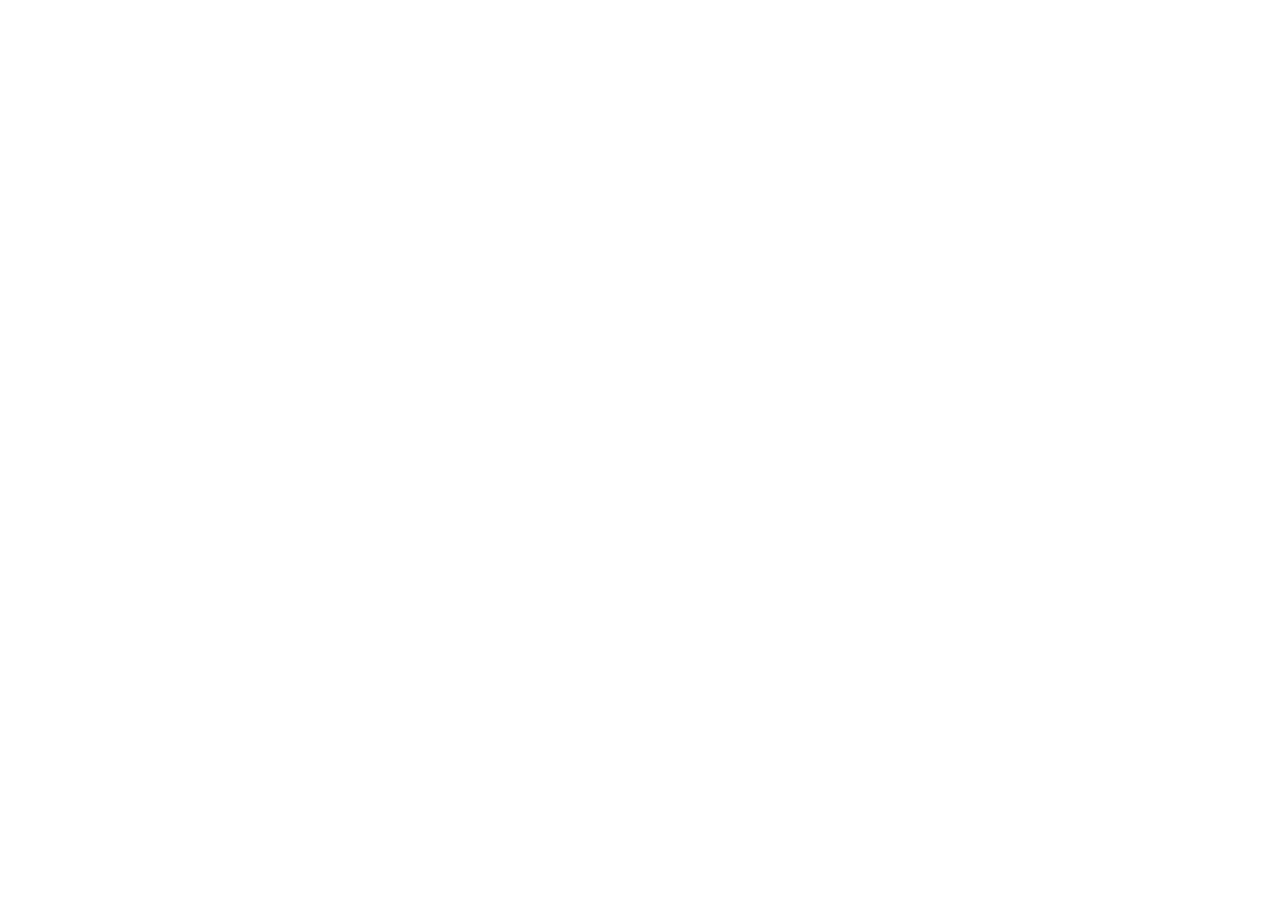
==== contact.html @ 37c1644e "just added smtg :)" ====
<!DOCTYPE html>
<html lang="en">
<head>
    <meta charset="UTF-8">
    <meta http-equiv="X-UA-Compatible" content="IE=edge">
    <meta name="viewport" content="width=device-width, initial-scale=1.0">
    <title>Sreyas</title>
</head>
<body>
    
</body>
</html>
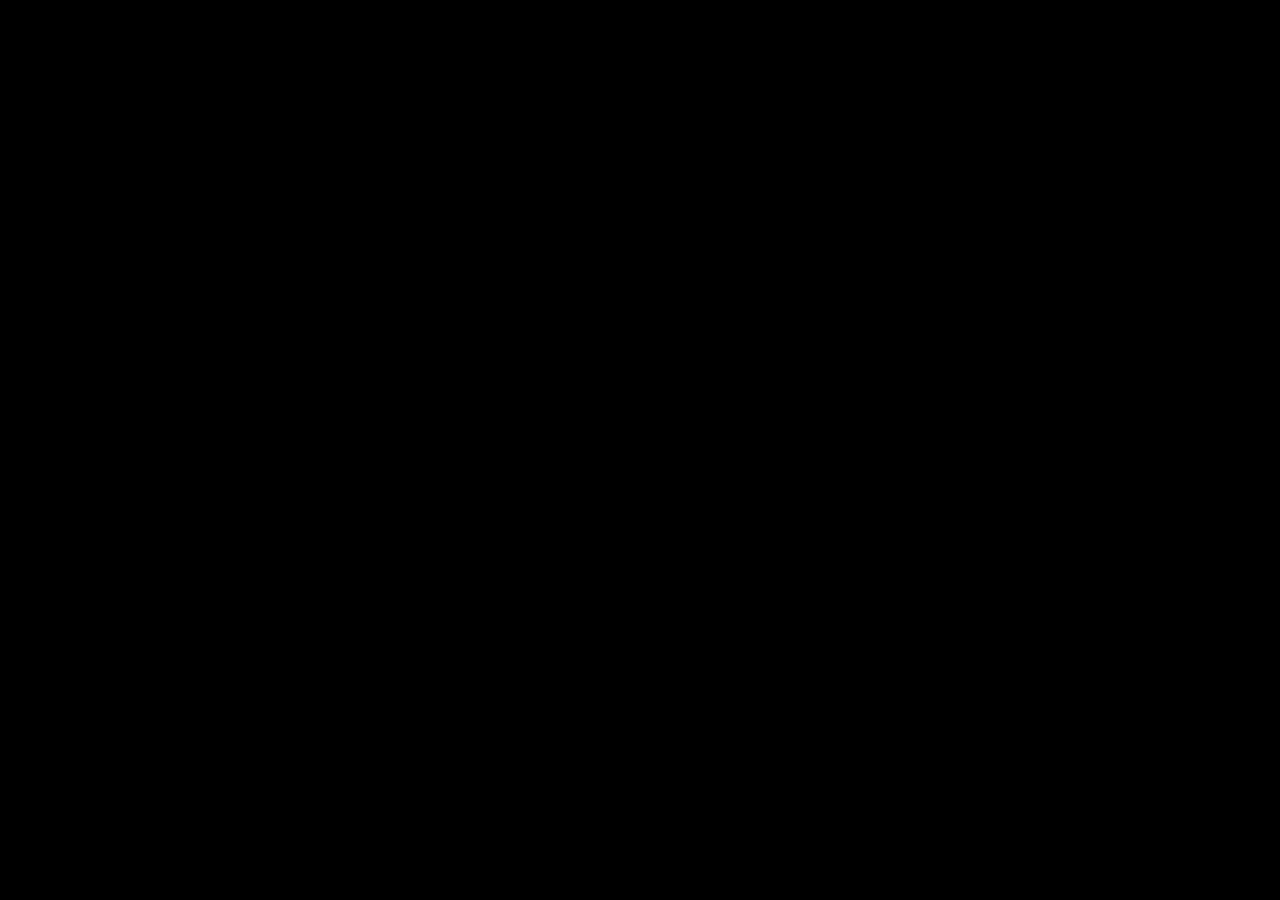
==== commit 6949079e: "tag allocation" ====
--- a/contact.html
+++ b/contact.html
@@ -5,6 +5,8 @@
     <meta http-equiv="X-UA-Compatible" content="IE=edge">
     <meta name="viewport" content="width=device-width, initial-scale=1.0">
     <title>Sreyas</title>
+    <link rel="stylesheet" href="./style.css">
+
 </head>
 <body>
     
--- a/style.css
+++ b/style.css
@@ -0,0 +1,22 @@
+body{
+    background: #000;
+    padding: 20% 0 0 0;
+}
+.center{
+    display: flex;
+    justify-content: center;
+    /* align-items: center; */
+    /* text-align: center; */
+}
+.clr-style{
+    color: #ffff;
+}
+.ft-style{
+    font-family: 'Lucida Sans', 'Lucida Sans Regular', 'Lucida Grande', 'Lucida Sans Unicode', Geneva, Verdana, sans-serif;
+    font-weight: 200;
+}
+.rainbow{
+    padding: 0 5px 0 5px;
+    color: #cf2e2e;
+    text-decoration: none;
+}
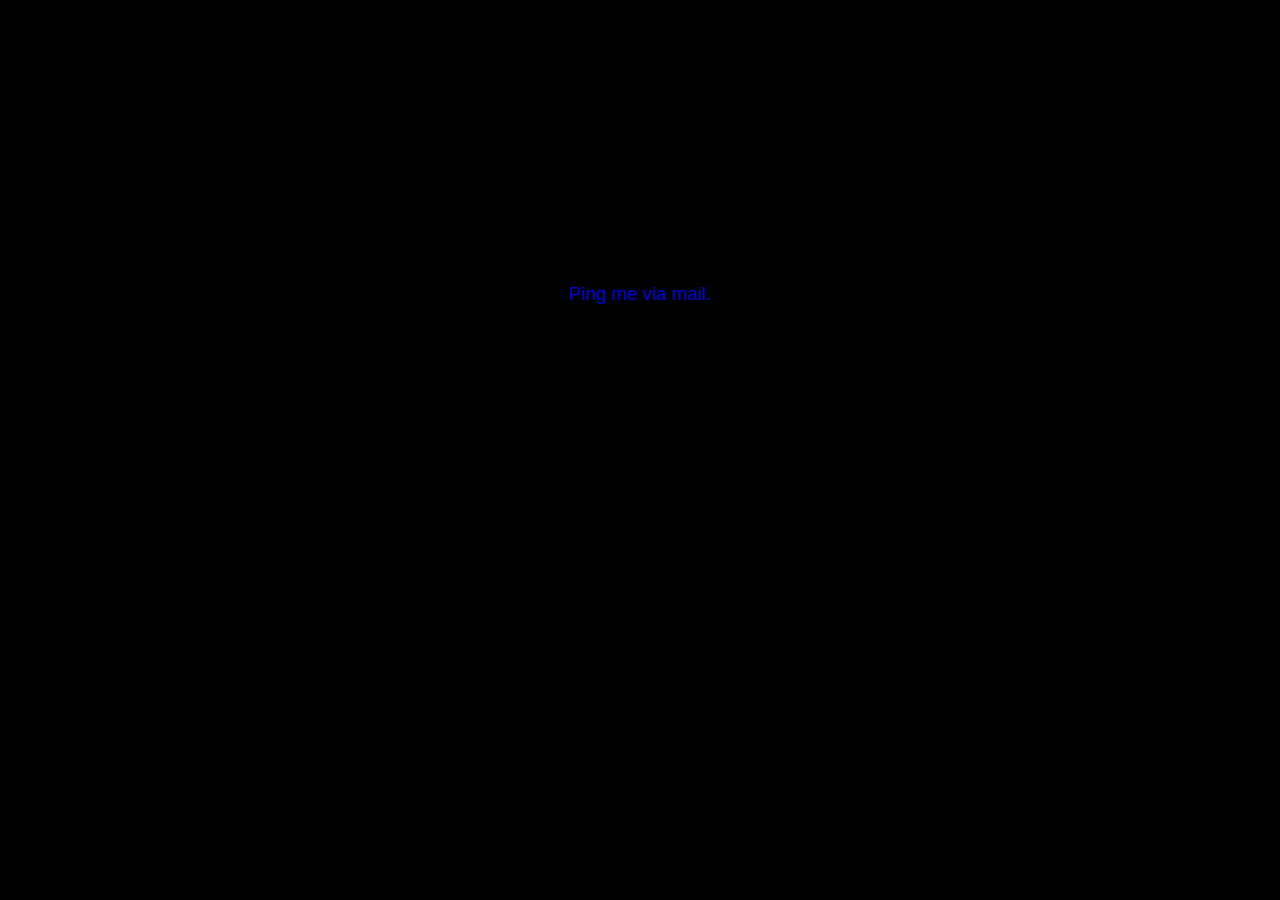
==== commit 0c6b4846: "ref link additions" ====
--- a/contact.html
+++ b/contact.html
@@ -9,6 +9,6 @@
 
 </head>
 <body>
-    
+    <h3 class="center clr-style ft-style"><a style="text-decoration: none;" href="mailto:tve19ec057@cet.ac.in">Ping me via mail.</a></h3>
 </body>
 </html>
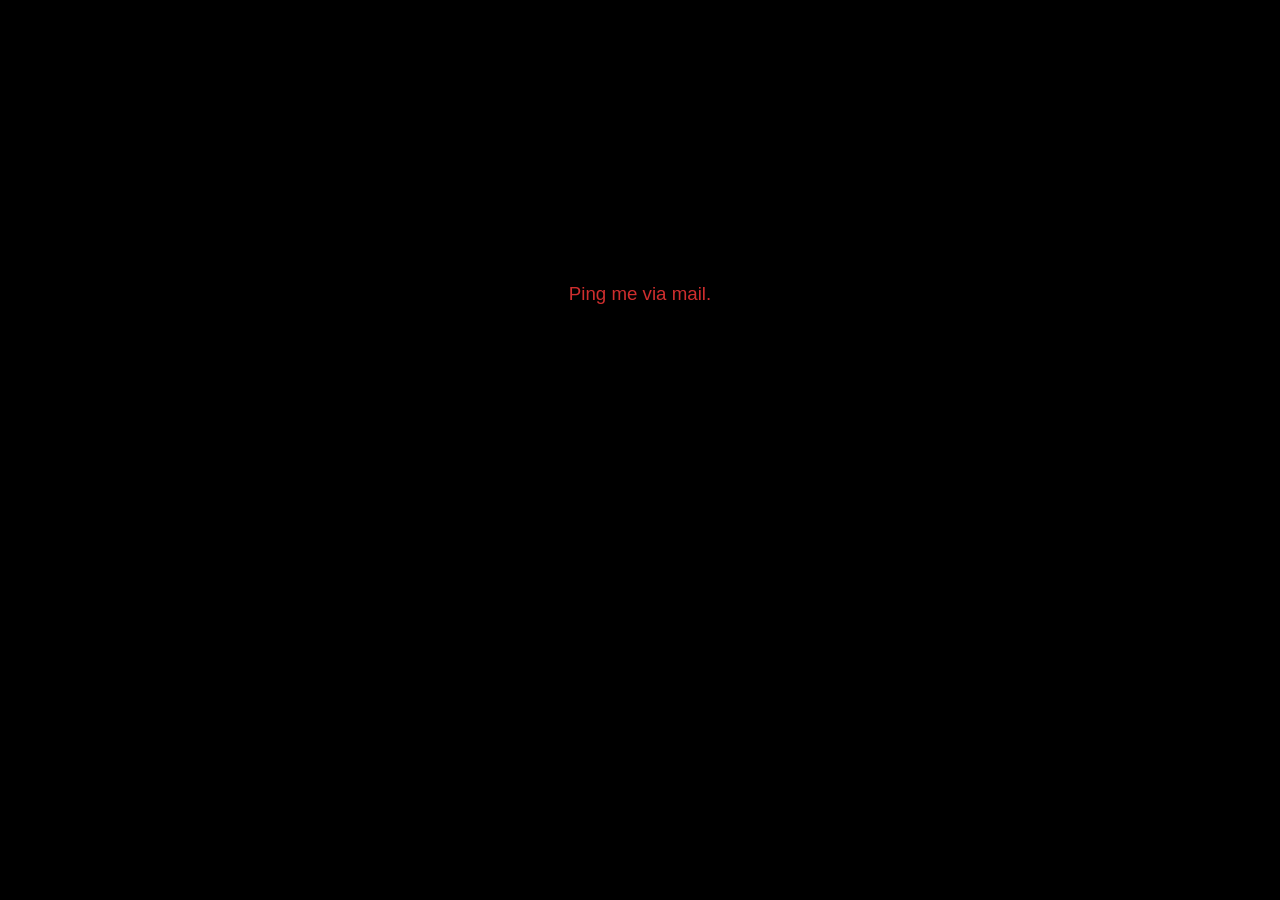
==== commit c657346b: "tag changes" ====
--- a/contact.html
+++ b/contact.html
@@ -9,6 +9,6 @@
 
 </head>
 <body>
-    <h3 class="center clr-style ft-style"><a style="text-decoration: none;" href="mailto:tve19ec057@cet.ac.in">Ping me via mail.</a></h3>
+    <h3 class="center clr-style ft-style"><a class="rainbow" href="mailto:tve19ec057@cet.ac.in">Ping me via mail.</a></h3>
 </body>
 </html>
